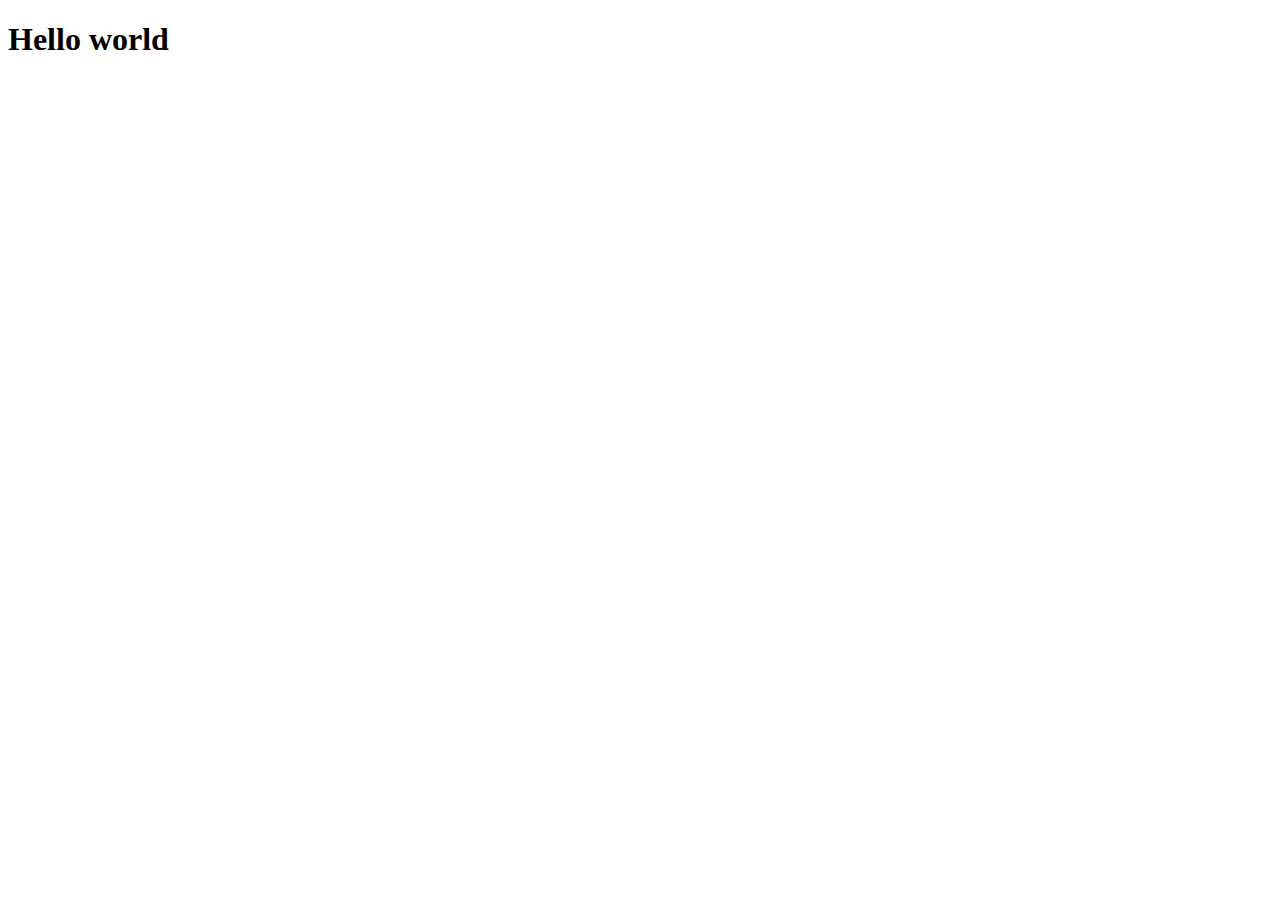
==== index.html @ ffea533c "hello world" ====
<!DOCTYPE html>
<html lang="en">
<head>
  <meta charset="UTF-8">
  <meta http-equiv="X-UA-Compatible" content="IE=edge">
  <meta name="viewport" content="width=device-width, initial-scale=1.0">
  <title>Aria Oslo</title>
</head>
<body>
  <h1>Hello world</h1>
</body>
</html>
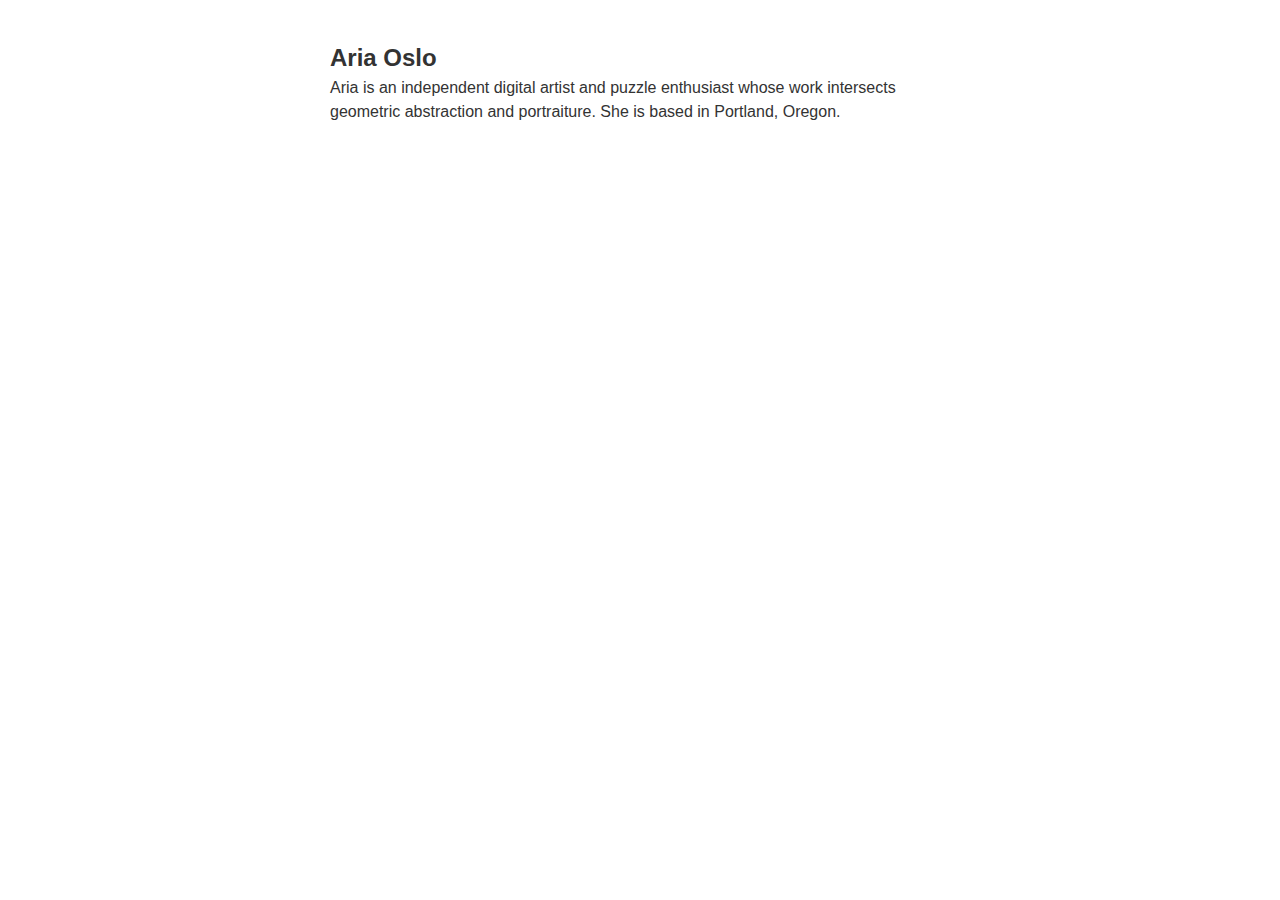
==== commit 2153e119: "added styles" ====
--- a/index.html
+++ b/index.html
@@ -4,9 +4,12 @@
   <meta charset="UTF-8">
   <meta http-equiv="X-UA-Compatible" content="IE=edge">
   <meta name="viewport" content="width=device-width, initial-scale=1.0">
+  <link rel="stylesheet" href="base.css">
+  <link rel="stylesheet" href="style.css">
   <title>Aria Oslo</title>
 </head>
 <body>
-  <h1>Hello world</h1>
+  <h1>Aria Oslo</h1>
+  <p>Aria is an independent digital artist and puzzle enthusiast whose work intersects geometric abstraction and portraiture. She is based in Portland, Oregon.</p>
 </body>
 </html>
--- a/base.css
+++ b/base.css
@@ -0,0 +1,61 @@
+html, body, div, span, applet, object, iframe,
+h1, h2, h3, h4, h5, h6, p, blockquote, pre,
+a, abbr, acronym, address, big, cite, code,
+del, dfn, em, img, ins, kbd, q, s, samp,
+small, strike, strong, sub, sup, tt, var,
+b, u, i, center,
+dl, dt, dd, ol, ul, li,
+fieldset, form, label, legend,
+table, caption, tbody, tfoot, thead, tr, th, td,
+article, aside, canvas, details, embed,
+figure, figcaption, footer, header, hgroup,
+menu, nav, output, ruby, section, summary,
+time, mark, audio, video {
+  margin: 0;
+  padding: 0;
+  border: 0;
+  font-size: 100%;
+  font: inherit;
+  vertical-align: baseline;
+}
+
+article, aside, details, figcaption, figure,
+footer, header, hgroup, menu, nav, section {
+  display: block;
+}
+body {
+  line-height: 1;
+}
+ol, ul {
+  list-style: none;
+}
+blockquote, q {
+  quotes: none;
+}
+blockquote:before, blockquote:after,
+q:before, q:after {
+  content: '';
+  content: none;
+}
+table {
+  border-collapse: collapse;
+  border-spacing: 0;
+}
+
+img, iframe {
+  vertical-align: bottom;
+  max-width: 100%;
+}
+
+input, textarea, select {
+  font: inherit;
+}
+
+* {
+  -webkit-box-sizing: border-box;
+  -moz-box-sizing: border-box;
+  box-sizing: border-box;
+  -webkit-font-smoothing: antialiased;
+  -moz-osx-font-smoothing: grayscale;
+  text-rendering: optimizeLegibility;
+}
--- a/style.css
+++ b/style.css
@@ -0,0 +1,15 @@
+body {
+	font-family: Arial;
+	font-size: 16px;
+	line-height: 1.5;
+
+	background-color: #ffffff;
+	color: #333333;
+	margin: 40px auto 40px auto;
+	width: 620px;
+}
+
+h1 {
+	font-size: 24px;
+	font-weight: 700;
+}
